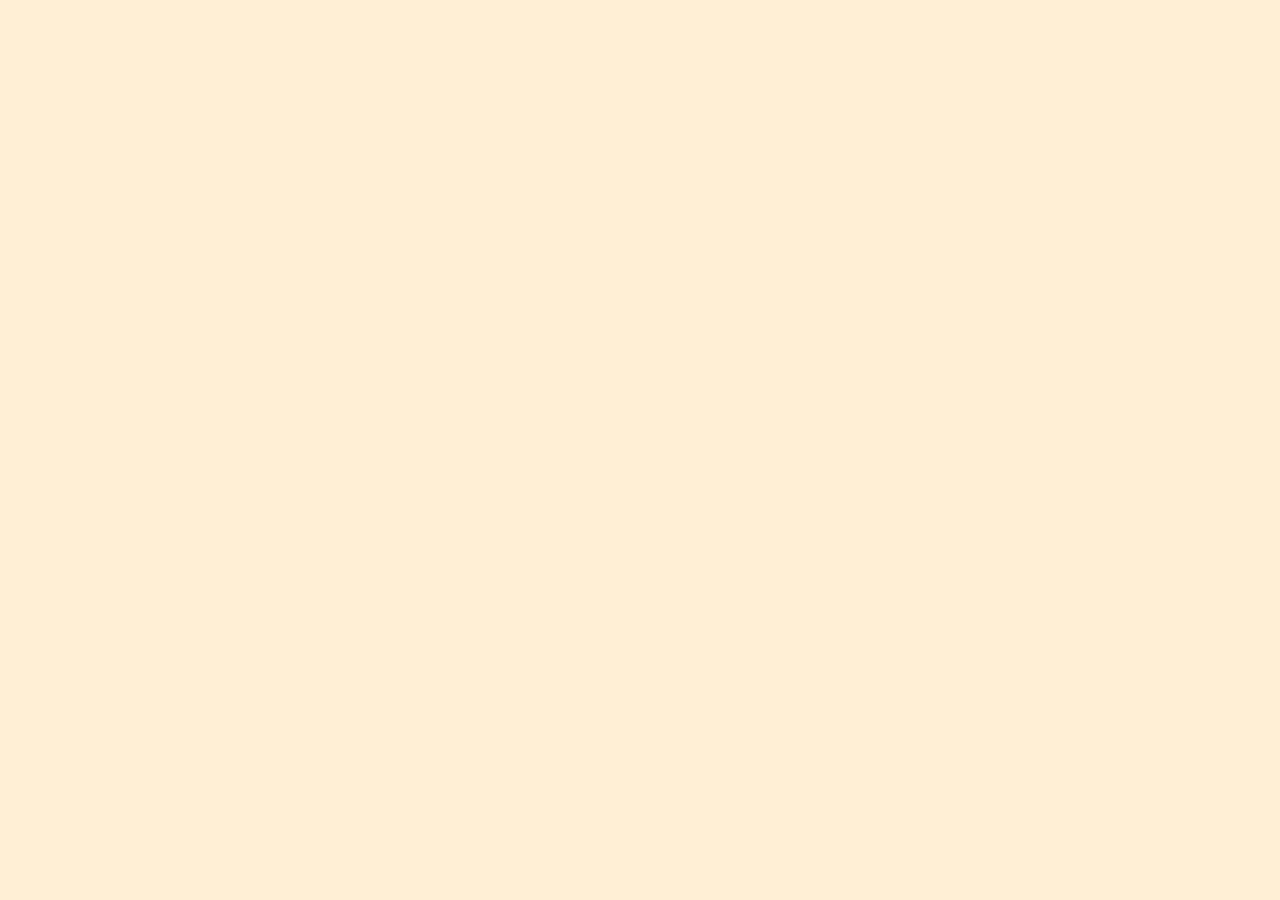
==== index.html @ ac50eb13 "Added html, css, and js file" ====
<!DOCTYPE html>
<html lang="en">
<head>
    <meta charset="UTF-8">
    <meta http-equiv="X-UA-Compatible" content="IE=edge">
    <meta name="viewport" content="width=device-width, initial-scale=1.0">
    <title>Document</title>
    <link rel="stylesheet" href="style.css">
</head>
<body>

    <style src="index.js"></style>
</body>
</html>
---- style.css ----
body {
    background-color: papayawhip;
    margin: 0;
    font-family: Arial, Helvetica, sans-serif;
    min-width: 300px;
}
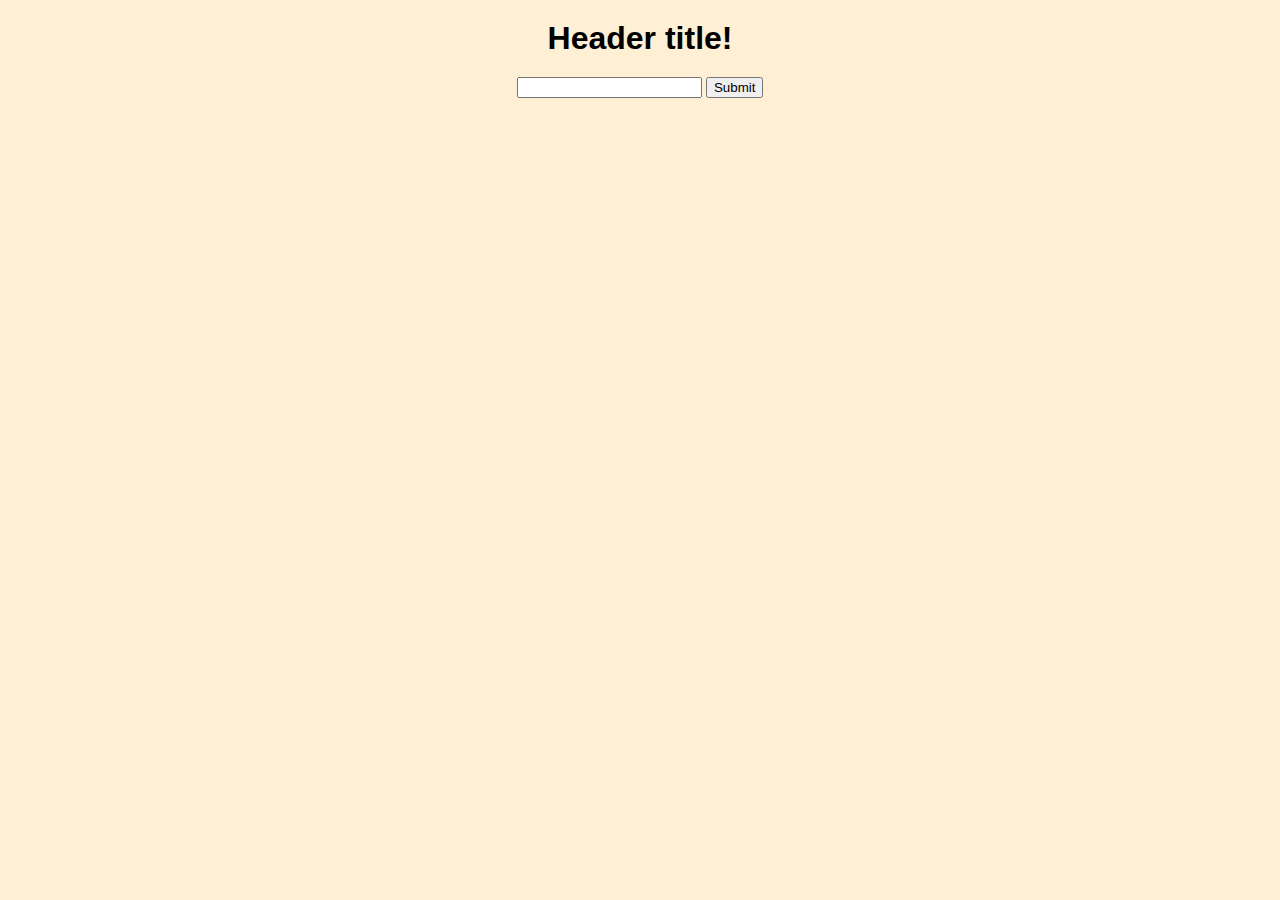
==== commit 28927f6f: "Added javascript and practiced buttons" ====
--- a/index.html
+++ b/index.html
@@ -8,7 +8,11 @@
     <link rel="stylesheet" href="style.css">
 </head>
 <body>
+    <h1>Header title!</h1>
 
-    <style src="index.js"></style>
+    <input type="text" id="input-el">
+    <button id="submit-btn">Submit</button>
+
+    <script src="index.js"></script>
 </body>
 </html>--- a/style.css
+++ b/style.css
@@ -3,5 +3,10 @@
     margin: 0;
     font-family: Arial, Helvetica, sans-serif;
     min-width: 300px;
+    text-align: center;
 }
 
+h1 {
+   margin: 20px;
+}
+
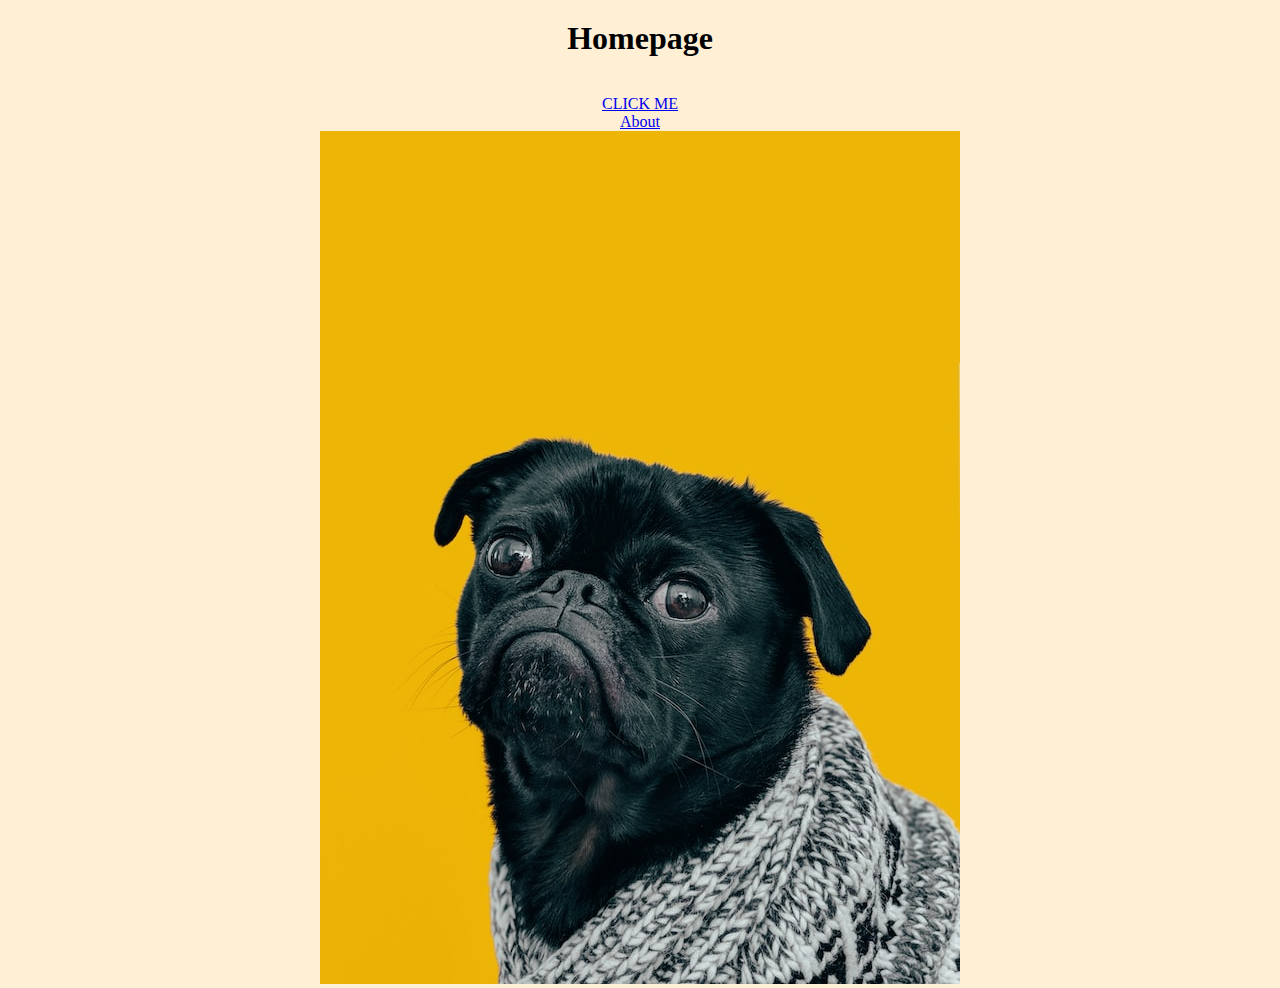
==== commit 8488a53f: "Add pages and images folder and organized odin lesson practice" ====
--- a/index.html
+++ b/index.html
@@ -8,10 +8,18 @@
     <link rel="stylesheet" href="style.css">
 </head>
 <body>
-    <h1>Header title!</h1>
 
-    <input type="text" id="input-el">
-    <button id="submit-btn">Submit</button>
+    <h1>Homepage</h1><br>
+    <a target="_blank" href="https://www.theodinproject.com/about">CLICK ME</a><br>
+
+    <a target="_blank" href="pages/about.html">About</a><br>
+
+    <img src="/images/dog.jpg">
+
+
+<!-- 
+ <input type="text" id="input-el">
+ <button id="submit-btn">Submit</button> -->
 
     <script src="index.js"></script>
 </body>
--- a/style.css
+++ b/style.css
@@ -1,7 +1,7 @@
 body {
     background-color: papayawhip;
     margin: 0;
-    font-family: Arial, Helvetica, sans-serif;
+    font-family: 'Times New Roman', Times, serif;
     min-width: 300px;
     text-align: center;
 }
@@ -10,3 +10,15 @@
    margin: 20px;
 }
 
+ul {
+    text-align: left;
+
+}
+
+ol {
+    text-align: left;
+}
+
+img {
+
+}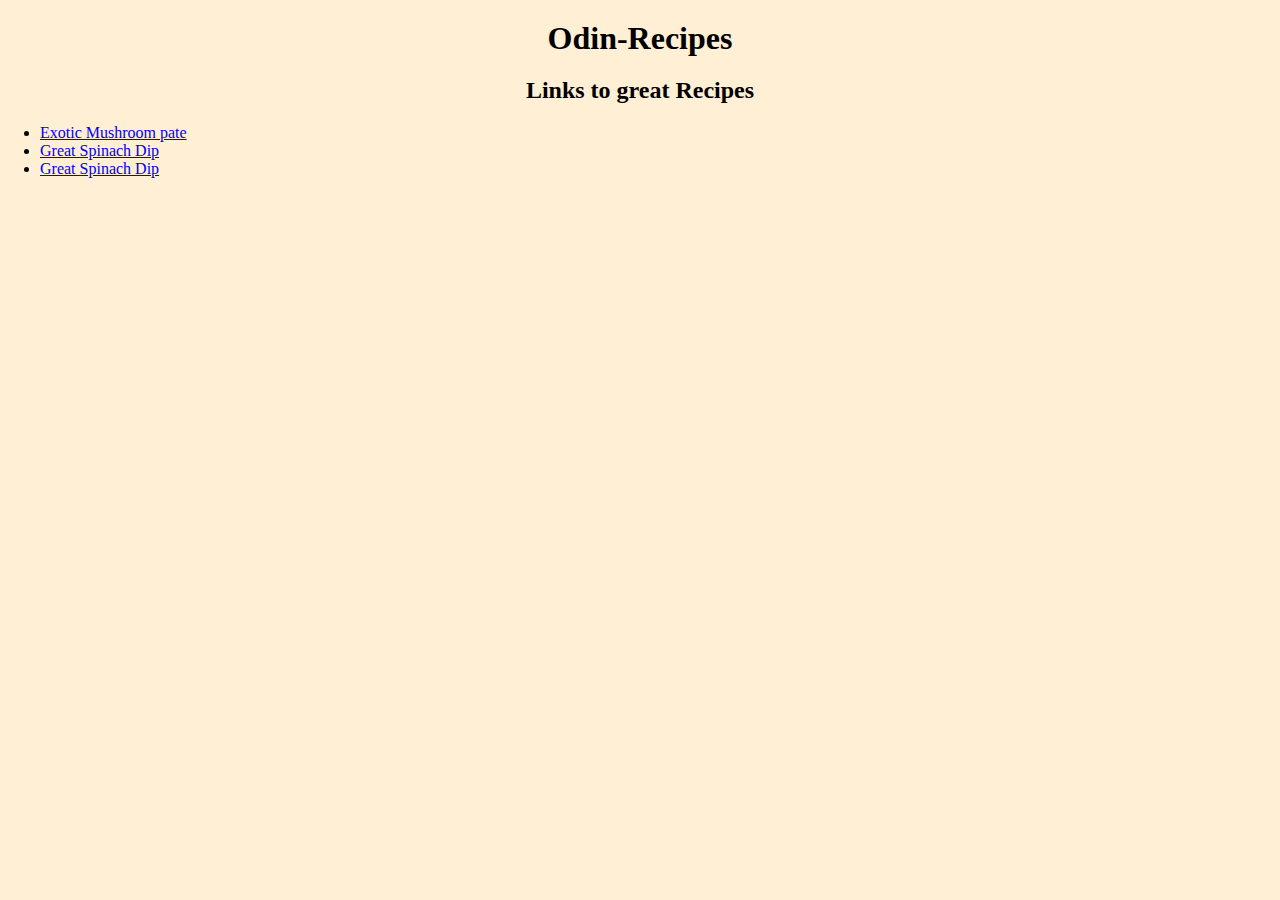
==== commit 988e57c9: "Begin Odin Recipe project -- Added 3 Recipe Pages, 3 images, and <a> links with <ul> lists" ====
--- a/index.html
+++ b/index.html
@@ -9,17 +9,17 @@
 </head>
 <body>
 
-    <h1>Homepage</h1><br>
-    <a target="_blank" href="https://www.theodinproject.com/about">CLICK ME</a><br>
-
-    <a target="_blank" href="pages/about.html">About</a><br>
-
-    <img src="/images/dog.jpg">
+   <h1>Odin-Recipes</h1> 
+    
+    <h2>Links to great Recipes</h2>
+   <ul>
+    <li><a target="_blank" href="/pages/Exotic Mushroom pate Recipe.html">Exotic Mushroom pate</a></li>
+    <li><a target="_blank" href="/pages/recipe-2.html">Great Spinach Dip</a></li>
+    <li><a target="_blank" href="/pages/recipe-3.html">Great Spinach Dip</a></li>
+   </ul>
+ 
 
 
-<!-- 
- <input type="text" id="input-el">
- <button id="submit-btn">Submit</button> -->
 
     <script src="index.js"></script>
 </body>
--- a/style.css
+++ b/style.css
@@ -8,6 +8,7 @@
 
 h1 {
    margin: 20px;
+   text-align: center;
 }
 
 ul {
@@ -19,6 +20,3 @@
     text-align: left;
 }
 
-img {
-
-}